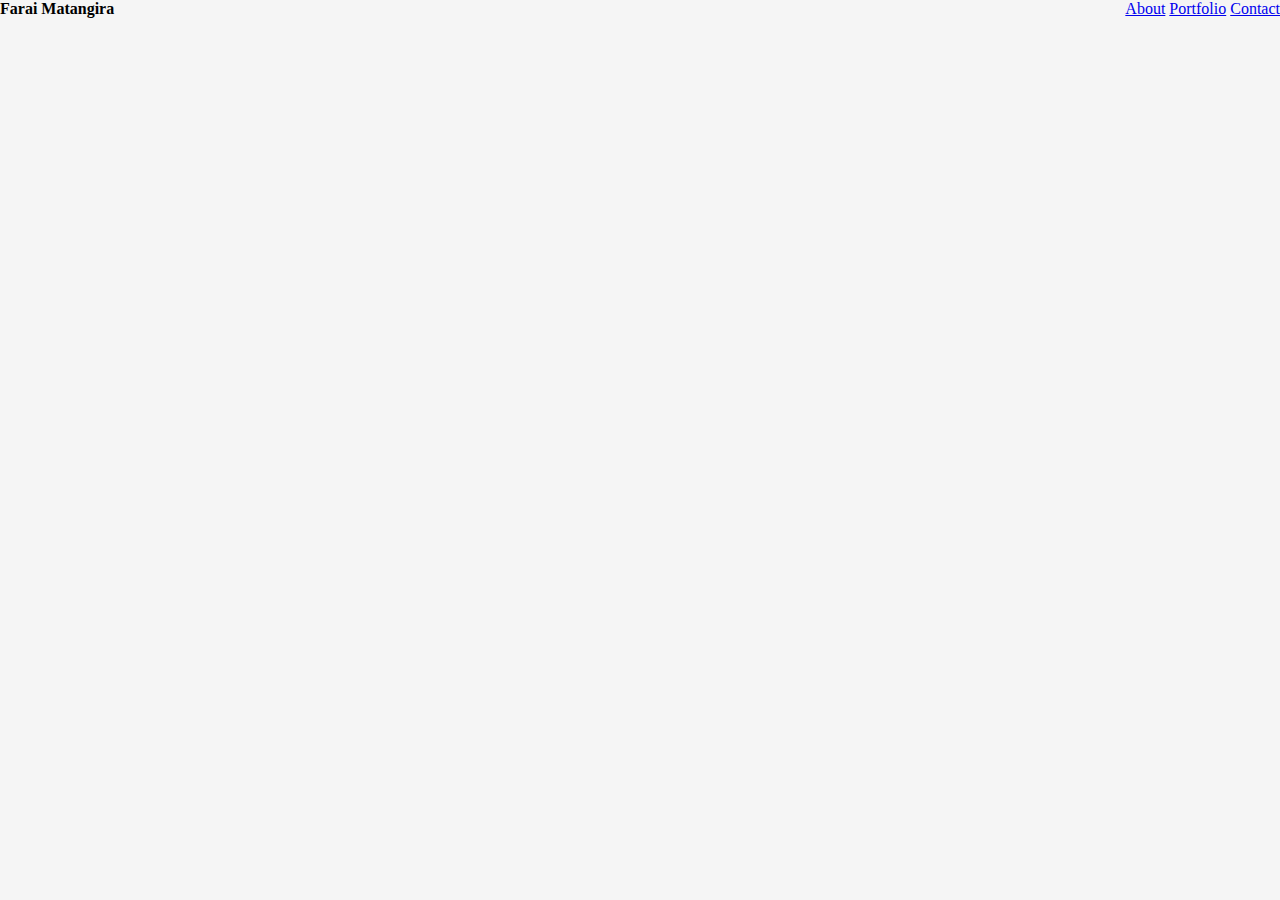
==== index.html @ d5699e8a "Put the name and navbar in the same line." ====
<!DOCTYPE html>
<html lang="en" dir="ltr">
  <head>

    <meta charset="utf-8">
    <title>Farai's Portfolio</title>
    <link rel="stylesheet" href="assets/css/style.css">

    <div class="banner">
      <div class="name">
        <h1>Farai Matangira</h1>
      </div>
      
      <ul class="navbar">
        <li><a href="index.html">About</a></li>
        <li><a href="porfolio.html">Portfolio</a></li>
        <li><a href="contact.html">Contact</a></li>
      </ul>
    </div>

  </head>
  <body>


  </body>
</html>
---- assets/css/style.css ----
* {
        margin: 0;
        padding: 0;
        border: 0;
        outline: 0;
        font-size: 100%;
        vertical-align: baseline;
        background: transparent;
    }


body{
  background-color: whitesmoke;
}

.banner{
  background-color: white;
}

h1 {
  float: left;
}
.navbar {
  list-style-type: none;
  float: right;
}
.navbar li {
  display: inline-block;
}
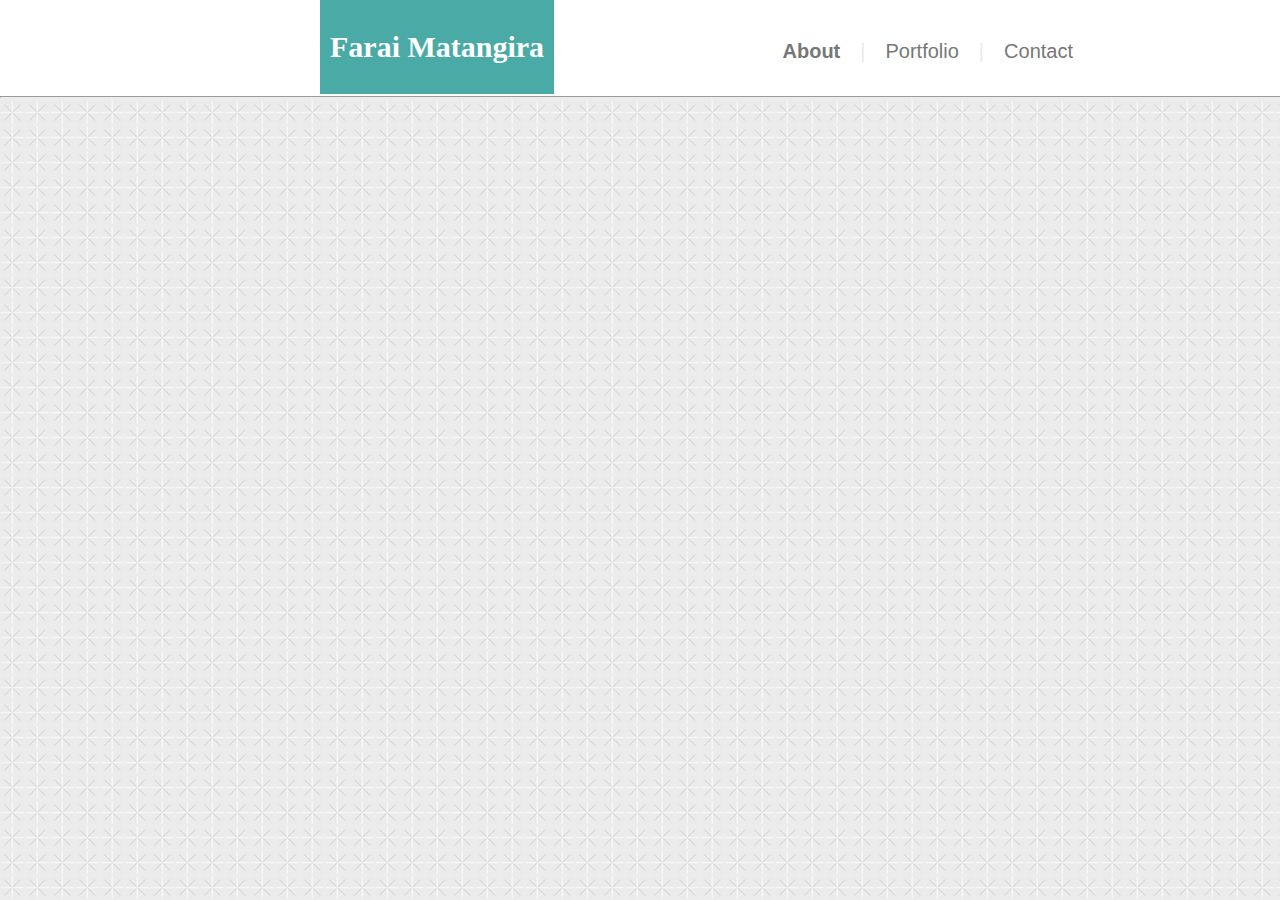
==== commit 7904efd3: "Set header and background template" ====
--- a/index.html
+++ b/index.html
@@ -6,21 +6,26 @@
     <title>Farai's Portfolio</title>
     <link rel="stylesheet" href="assets/css/style.css">
 
+  </head>
+  <body>
+
     <div class="banner">
+
       <div class="name">
         <h1>Farai Matangira</h1>
       </div>
-      
+
       <ul class="navbar">
-        <li><a href="index.html">About</a></li>
-        <li><a href="porfolio.html">Portfolio</a></li>
+        <li class="active"><a href="index.html">About</a></li>
+        <li class="dividers">|</li>
+        <li><a href="portfolio.html">Portfolio</a></li>
+        <li class="dividers">|</li>
         <li><a href="contact.html">Contact</a></li>
       </ul>
+
     </div>
-
-  </head>
-  <body>
-
-
+    <hr id="shadow">
+    <!-- <h1 class="aboutme">About Me</h1>
+    <hr> -->
   </body>
 </html>
--- a/assets/css/style.css
+++ b/assets/css/style.css
@@ -1,29 +1,58 @@
-* {
-        margin: 0;
-        padding: 0;
-        border: 0;
-        outline: 0;
-        font-size: 100%;
-        vertical-align: baseline;
-        background: transparent;
-    }
-
-
-body{
+body {
+  margin: 0;
   background-color: whitesmoke;
+  background-image: url("../images/criss-cross.png");
 }
 
 .banner{
   background-color: white;
+  height: 96.19px;
 }
 
-h1 {
+.name {
   float: left;
+  margin-left: 25%;
+  padding: 10px;
+  background-color: #4aaaa5;
+  font-size: 15px;
+  overflow: auto;
+  color: white;
 }
+
 .navbar {
   list-style-type: none;
   float: right;
+  margin-right: 15%;
+  margin-top: 30px;
+  font-size: 20px;
 }
-.navbar li {
+
+a {
+  text-decoration: none;
+  color: #777777;
+}
+
+.active {
+  font-weight: 900;
+}
+
+li {
   display: inline-block;
+  font-family: 'Arial', 'Helvetica Neue', Helvetica, sans-serif;
+  padding: 10px 15px;
 }
+
+.dividers {
+  padding: 10px 0;
+  color: #777777;
+  opacity: 0.15;
+}
+
+hr {
+  width: 960px;
+}
+
+#shadow {
+  margin: 0;
+  width: 100%;
+}
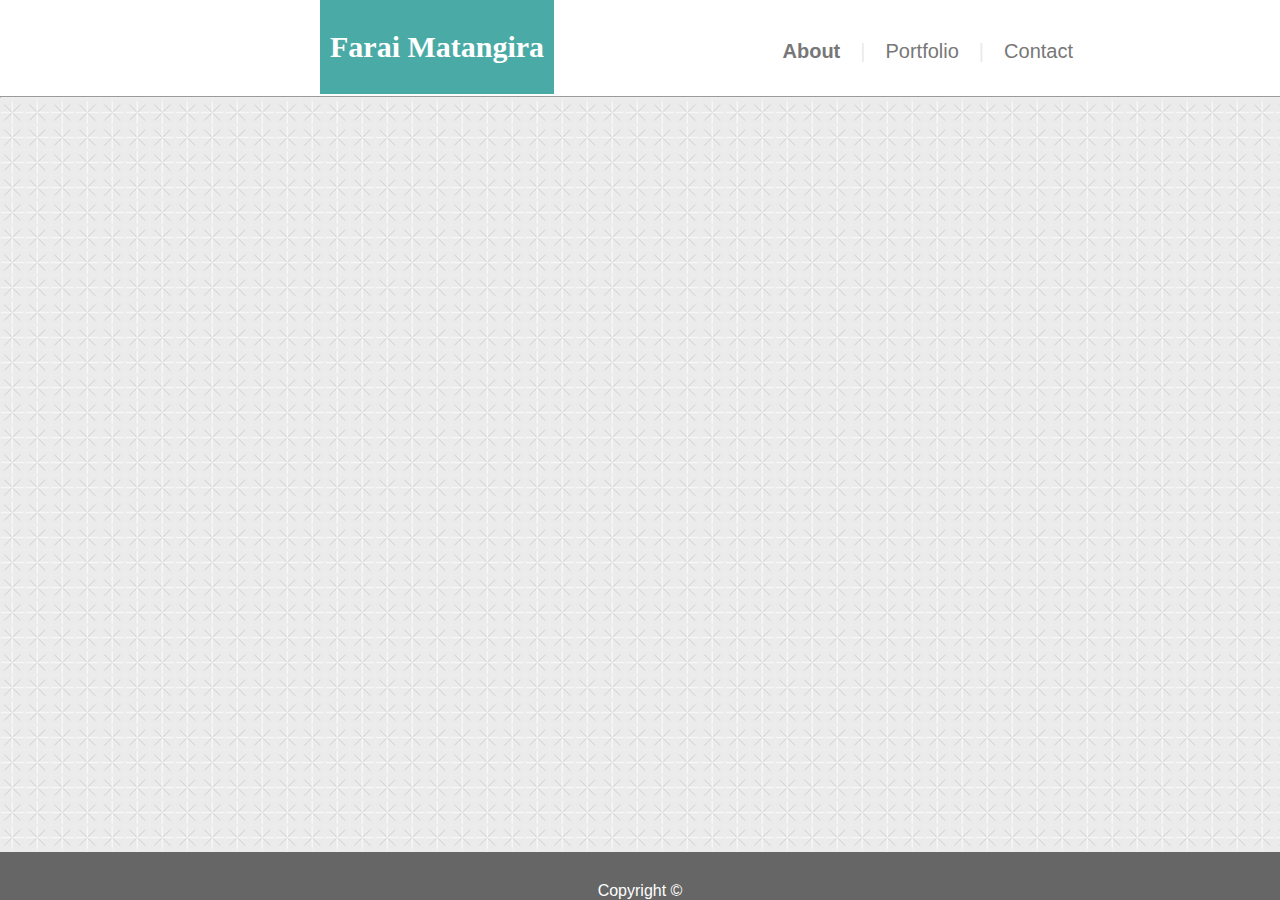
==== commit 2f4d7941: "Created footer, set template for other html files" ====
--- a/index.html
+++ b/index.html
@@ -1,14 +1,15 @@
 <!DOCTYPE html>
 <html lang="en" dir="ltr">
+
+
   <head>
+    <meta charset="utf-8">
+    <title>About Me</title>
+    <link rel="stylesheet" href="assets/css/style.css">
+  </head>
 
-    <meta charset="utf-8">
-    <title>Farai's Portfolio</title>
-    <link rel="stylesheet" href="assets/css/style.css">
 
-  </head>
   <body>
-
     <div class="banner">
 
       <div class="name">
@@ -24,8 +25,14 @@
       </ul>
 
     </div>
+
     <hr id="shadow">
-    <!-- <h1 class="aboutme">About Me</h1>
-    <hr> -->
   </body>
+
+
+  <footer>
+    Copyright ©
+  </footer>
+
+
 </html>
--- a/assets/css/style.css
+++ b/assets/css/style.css
@@ -56,3 +56,15 @@
   margin: 0;
   width: 100%;
 }
+
+footer {
+  position: fixed;
+  left: 0;
+  bottom: 0;
+  padding-top: 30px;
+  width: 100%;
+  background-color: #666666;
+  color: white;
+  font-family: 'Arial', 'Helvetica Neue', Helvetica, sans-serif;
+  text-align: center;
+}
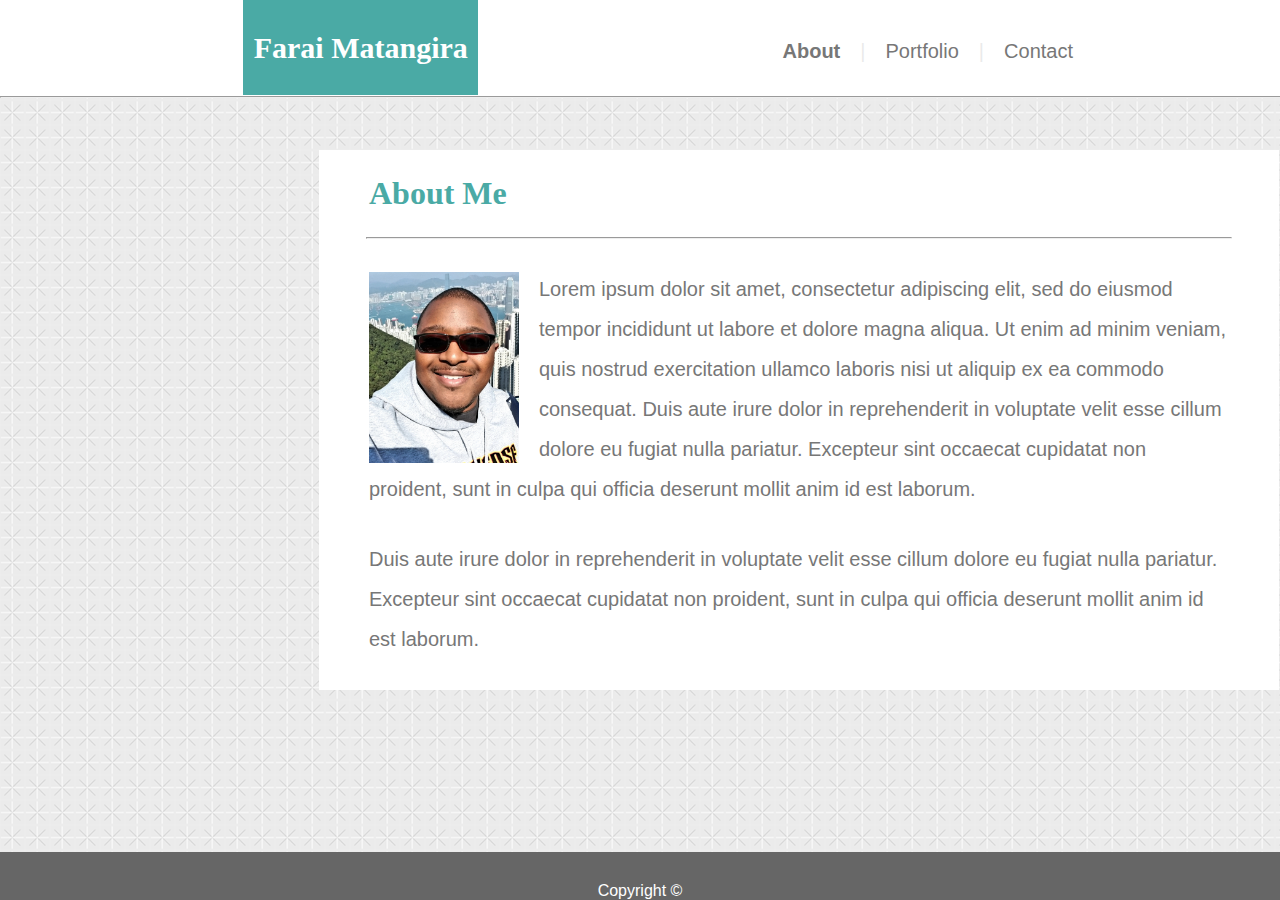
==== commit 58cdac44: "Almost finished with the "About Me" page. Have the footer accent left." ====
--- a/index.html
+++ b/index.html
@@ -3,30 +3,42 @@
 
 
   <head>
-    <meta charset="utf-8">
-    <title>About Me</title>
-    <link rel="stylesheet" href="assets/css/style.css">
+
+      <meta charset="utf-8">
+      <title>About Me</title>
+      <link rel="stylesheet" href="assets/css/style.css">
+
+      <div class="banner">
+
+          <div id="name">
+              <h1>Farai Matangira</h1>
+          </div>
+
+          <ul class="navbar">
+              <li class="active"><a href="index.html">About</a></li>
+              <li class="dividers">|</li>
+              <li><a href="portfolio.html">Portfolio</a></li>
+              <li class="dividers">|</li>
+              <li><a href="contact.html">Contact</a></li>
+          </ul>
+
+      </div>
+
+      <hr class="shadow">
+
   </head>
 
 
   <body>
-    <div class="banner">
 
-      <div class="name">
-        <h1>Farai Matangira</h1>
+      <div class="container">
+          <h1 id="aboutMe">About Me</h1>
+          <hr id="aboutMeDivide">
+          <img src="assets/images/20191010_143954.jpg" alt="Picture of Me" id="picOfMe">
+          <p id="aboutMe-p">Lorem ipsum dolor sit amet, consectetur adipiscing elit, sed do eiusmod tempor incididunt ut labore et dolore magna aliqua. Ut enim ad minim veniam, quis nostrud exercitation ullamco laboris nisi ut aliquip ex ea commodo consequat. Duis aute irure dolor in reprehenderit in voluptate velit esse cillum dolore eu fugiat nulla pariatur. Excepteur sint occaecat cupidatat non proident, sunt in culpa qui officia deserunt mollit anim id est laborum.</p>
+          <p id="aboutMe-p">Duis aute irure dolor in reprehenderit in voluptate velit esse cillum dolore eu fugiat nulla pariatur. Excepteur sint occaecat cupidatat non proident, sunt in culpa qui officia deserunt mollit anim id est laborum.</p>
       </div>
 
-      <ul class="navbar">
-        <li class="active"><a href="index.html">About</a></li>
-        <li class="dividers">|</li>
-        <li><a href="portfolio.html">Portfolio</a></li>
-        <li class="dividers">|</li>
-        <li><a href="contact.html">Contact</a></li>
-      </ul>
-
-    </div>
-
-    <hr id="shadow">
   </body>
 
 
--- a/assets/css/style.css
+++ b/assets/css/style.css
@@ -1,22 +1,21 @@
-body {
-  margin: 0;
-  background-color: whitesmoke;
-  background-image: url("../images/criss-cross.png");
-}
+/* ***************************************************************************
+********************|||||||||||||||| HEAD ||||||||||||||||********************
+*************************************************************************** */
 
 .banner{
   background-color: white;
   height: 96.19px;
 }
 
-.name {
+#name {
   float: left;
-  margin-left: 25%;
-  padding: 10px;
+  margin-left: 19%;
+  padding: 10.5px;
   background-color: #4aaaa5;
   font-size: 15px;
   overflow: auto;
   color: white;
+  font-family: 'Georgia', Times, 'Times New Roman', serif;
 }
 
 .navbar {
@@ -30,6 +29,10 @@
 a {
   text-decoration: none;
   color: #777777;
+}
+
+a:hover {
+  color: #4aaaa5;
 }
 
 .active {
@@ -48,11 +51,7 @@
   opacity: 0.15;
 }
 
-hr {
-  width: 960px;
-}
-
-#shadow {
+.shadow {
   margin: 0;
   width: 100%;
 }
@@ -68,3 +67,59 @@
   font-family: 'Arial', 'Helvetica Neue', Helvetica, sans-serif;
   text-align: center;
 }
+
+/* ***************************************************************************
+********************|||||||||||||||| BODY ||||||||||||||||********************
+*************************************************************************** */
+
+
+body {
+  margin: 0;
+  background-image: url("../images/criss-cross.png");
+}
+
+#aboutMe {
+  margin: 25px 0 25px 50px;
+  font-family: 'Georgia', Times, 'Times New Roman', serif;
+  color: #4aaaa5;
+}
+
+#aboutMeDivide {
+  width: 90%;
+  margin-top: 20px;
+}
+
+#aboutMe-p {
+  margin: 30px 0 0 50px;
+  padding-right: 50px;
+  font-family: 'Arial', 'Helvetica Neue', Helvetica, sans-serif;
+  color: #777777;
+  font-size: 20px;
+  line-height: 2;
+}
+
+#picOfMe {
+  float: left;
+  margin: 25px 0 0 50px;
+  width: 150px;
+  padding-right: 20px;
+}
+
+.container {
+    background-color: white;
+    position: absolute;
+    top: 150px;
+    left: 319px;
+    width: 960px;
+    height: 540px;
+}​
+/* ***************************************************************************
+********************|||||||||||||||| FOOT ||||||||||||||||********************
+*************************************************************************** */
+
+/* #footAccent{
+  position: relative;
+  top: 50px;
+  border-color: black;
+  margin: 0 200px 0 0;
+} */
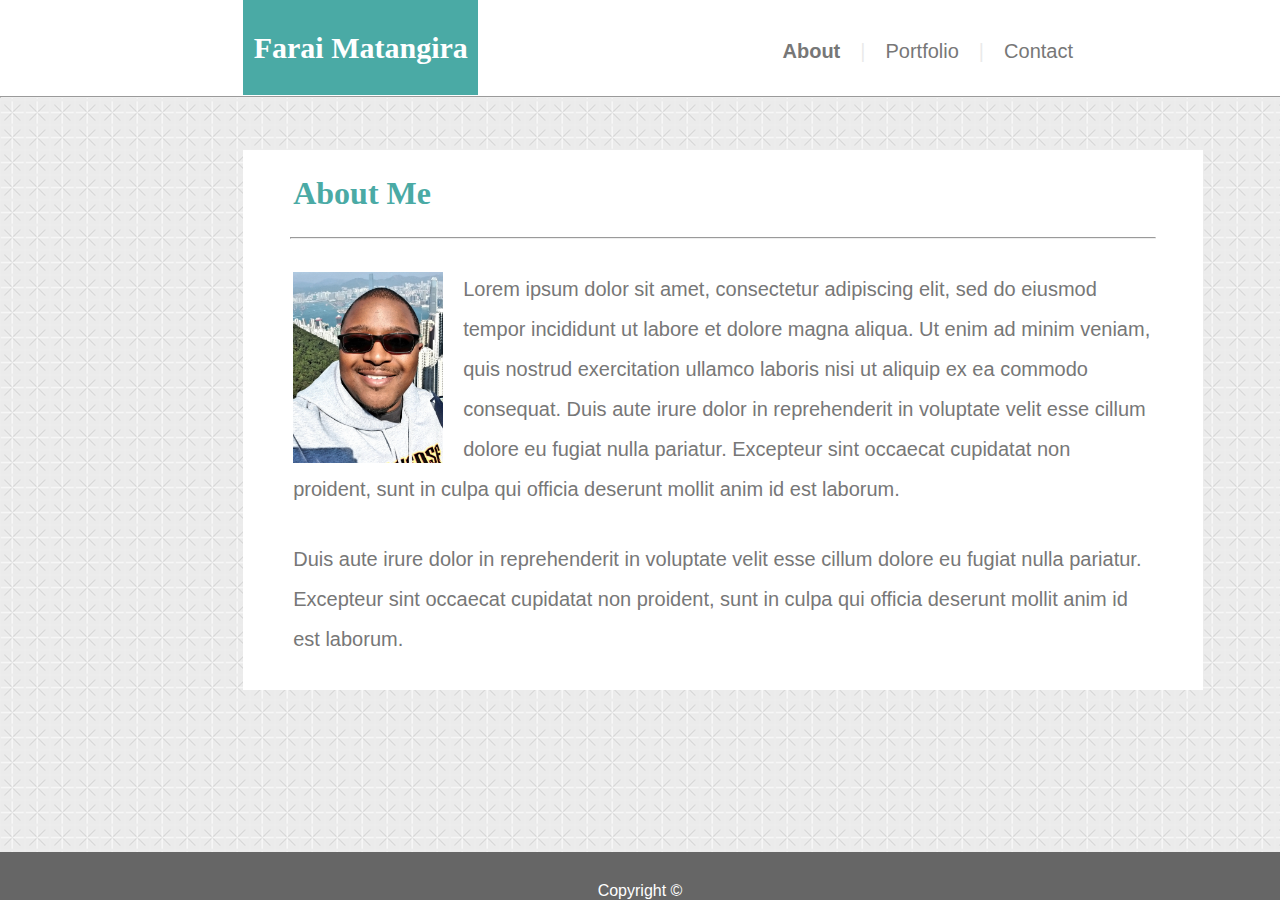
==== commit 08eeb89a: "Got pictures aligned in portfolio and first title set." ====
--- a/index.html
+++ b/index.html
@@ -32,8 +32,8 @@
   <body>
 
       <div class="container">
-          <h1 id="aboutMe">About Me</h1>
-          <hr id="aboutMeDivide">
+          <h1 id="contentHeading">About Me</h1>
+          <hr id="contentDivide">
           <img src="assets/images/20191010_143954.jpg" alt="Picture of Me" id="picOfMe">
           <p id="aboutMe-p">Lorem ipsum dolor sit amet, consectetur adipiscing elit, sed do eiusmod tempor incididunt ut labore et dolore magna aliqua. Ut enim ad minim veniam, quis nostrud exercitation ullamco laboris nisi ut aliquip ex ea commodo consequat. Duis aute irure dolor in reprehenderit in voluptate velit esse cillum dolore eu fugiat nulla pariatur. Excepteur sint occaecat cupidatat non proident, sunt in culpa qui officia deserunt mollit anim id est laborum.</p>
           <p id="aboutMe-p">Duis aute irure dolor in reprehenderit in voluptate velit esse cillum dolore eu fugiat nulla pariatur. Excepteur sint occaecat cupidatat non proident, sunt in culpa qui officia deserunt mollit anim id est laborum.</p>
--- a/assets/css/style.css
+++ b/assets/css/style.css
@@ -78,13 +78,13 @@
   background-image: url("../images/criss-cross.png");
 }
 
-#aboutMe {
+#contentHeading {
   margin: 25px 0 25px 50px;
   font-family: 'Georgia', Times, 'Times New Roman', serif;
   color: #4aaaa5;
 }
 
-#aboutMeDivide {
+#contentDivide {
   width: 90%;
   margin-top: 20px;
 }
@@ -105,14 +105,42 @@
   padding-right: 20px;
 }
 
+#hangmanPic {
+  margin: 25px 0 0 50px;
+  padding-left: 35px;
+  width: 200px;
+}
+
+#hangmanTitle {
+  position: absolute;
+  top: 43%;
+  left: 8.9%;
+  margin: 0;
+  padding: 5px 36.7px;
+  background-color: #4aaaa5;
+  color: white;
+  font-size: 30px;
+}
+
+#rpgPic {
+  margin: 25px 0 0 50px;
+  width: 200px;
+}
+
+#portfolioContainer {
+  height: 600px;
+}
+
 .container {
     background-color: white;
     position: absolute;
     top: 150px;
-    left: 319px;
+    left: 19%;
     width: 960px;
     height: 540px;
 }​
+
+
 /* ***************************************************************************
 ********************|||||||||||||||| FOOT ||||||||||||||||********************
 *************************************************************************** */
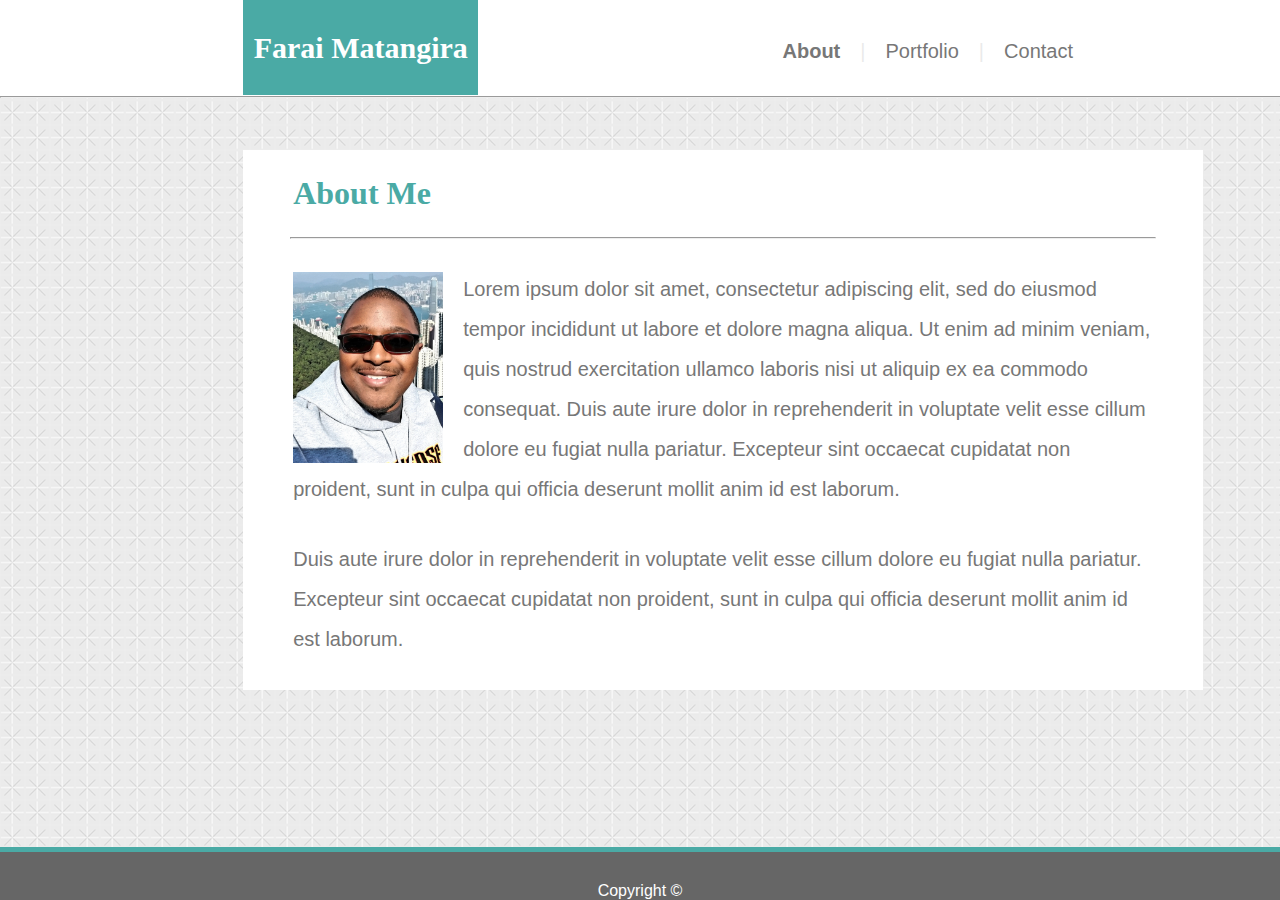
==== commit c743f291: "Finished portfolio page." ====
--- a/index.html
+++ b/index.html
@@ -39,12 +39,10 @@
           <p id="aboutMe-p">Duis aute irure dolor in reprehenderit in voluptate velit esse cillum dolore eu fugiat nulla pariatur. Excepteur sint occaecat cupidatat non proident, sunt in culpa qui officia deserunt mollit anim id est laborum.</p>
       </div>
 
+
+      <div class="footer">
+          Copyright ©
+      </div>
+      
   </body>
-
-
-  <footer>
-    Copyright ©
-  </footer>
-
-
 </html>
--- a/assets/css/style.css
+++ b/assets/css/style.css
@@ -56,7 +56,7 @@
   width: 100%;
 }
 
-footer {
+.footer {
   position: fixed;
   left: 0;
   bottom: 0;
@@ -66,6 +66,7 @@
   color: white;
   font-family: 'Arial', 'Helvetica Neue', Helvetica, sans-serif;
   text-align: center;
+  border-top: 5px solid #4aaaa5;
 }
 
 /* ***************************************************************************
@@ -105,7 +106,7 @@
   padding-right: 20px;
 }
 
-#hangmanPic {
+#portfolioPic {
   margin: 25px 0 0 50px;
   padding-left: 35px;
   width: 200px;
@@ -113,18 +114,62 @@
 
 #hangmanTitle {
   position: absolute;
-  top: 43%;
-  left: 8.9%;
+  top: 45.5%;
+  left: 8.85%;
   margin: 0;
-  padding: 5px 36.7px;
+  padding: 5px 61.1px;
   background-color: #4aaaa5;
   color: white;
-  font-size: 30px;
+  font-size: 20px;
+  font-weight: 100;
 }
 
-#rpgPic {
-  margin: 25px 0 0 50px;
-  width: 200px;
+#triviaTitle {
+  position: absolute;
+  top: 45.5%;
+  left: 39%;
+  margin: 0;
+  padding: 5px 49.2px;
+  background-color: #4aaaa5;
+  color: white;
+  font-size: 20px;
+  font-weight: 100;
+}
+
+#rpsTitle {
+  position: absolute;
+  top: 45.5%;
+  left: 69%;
+  margin: 0;
+  padding: 5px 18px;
+  background-color: #4aaaa5;
+  color: white;
+  font-size: 20px;
+  font-weight: 100;
+}
+
+#rpgTitle {
+  position: absolute;
+  top: 83.8%;
+  left: 8.85%;
+  margin: 0;
+  padding: 5px 54.2px;
+  background-color: #4aaaa5;
+  color: white;
+  font-size: 20px;
+  font-weight: 100;
+}
+
+#widgetTitle {
+  position: absolute;
+  top: 83.8%;
+  left: 38.95%;
+  margin: 0;
+  padding: 5px 18.3px;
+  background-color: #4aaaa5;
+  color: white;
+  font-size: 20px;
+  font-weight: 100;
 }
 
 #portfolioContainer {
@@ -138,16 +183,4 @@
     left: 19%;
     width: 960px;
     height: 540px;
-}​
-
-
-/* ***************************************************************************
-********************|||||||||||||||| FOOT ||||||||||||||||********************
-*************************************************************************** */
-
-/* #footAccent{
-  position: relative;
-  top: 50px;
-  border-color: black;
-  margin: 0 200px 0 0;
-} */
+}
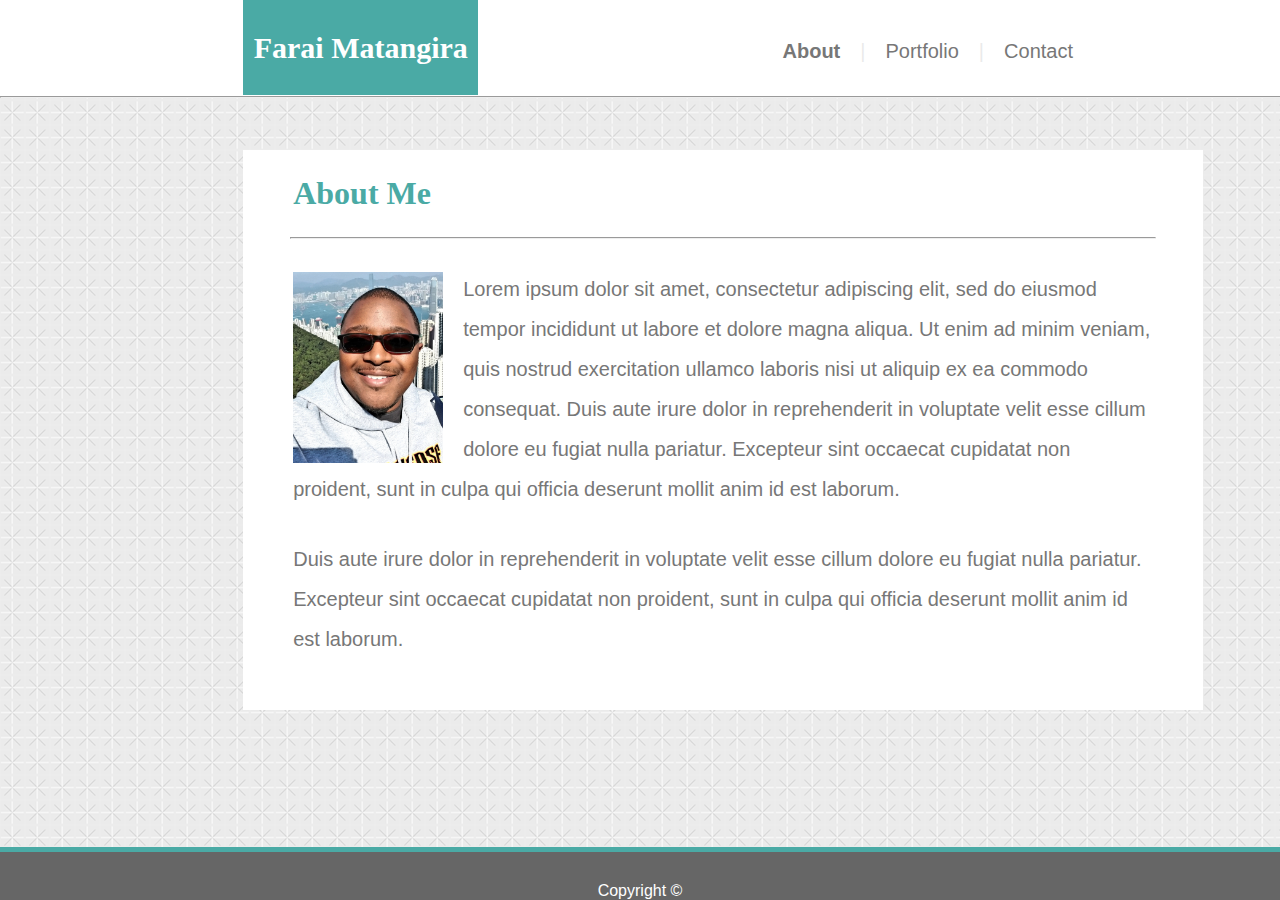
==== commit 19638d48: "Finished homework 1 project." ====
--- a/index.html
+++ b/index.html
@@ -1,6 +1,5 @@
 <!DOCTYPE html>
 <html lang="en" dir="ltr">
-
 
   <head>
 
@@ -43,6 +42,6 @@
       <div class="footer">
           Copyright ©
       </div>
-      
+
   </body>
 </html>
--- a/assets/css/style.css
+++ b/assets/css/style.css
@@ -6,6 +6,7 @@
   background-color: white;
   height: 96.19px;
 }
+
 
 #name {
   float: left;
@@ -17,6 +18,13 @@
   color: white;
   font-family: 'Georgia', Times, 'Times New Roman', serif;
 }
+
+/* @media screen and (max-width: 768px) {
+  #name{
+      background-color: yellow;
+      color: red;
+    }
+} */
 
 .navbar {
   list-style-type: none;
@@ -176,11 +184,75 @@
   height: 600px;
 }
 
+label, input {
+  display: block;
+}
+
+.contactName1 {
+  margin-top: 25px;
+  padding-bottom: 10px;
+  font-family: 'Arial', 'Helvetica Neue', Helvetica, sans-serif;
+  color: #777777;
+}
+
+.contactName2 {
+  height: 25px;
+  width: 89%;
+  font-size: 20px;
+}
+
+.contactName1,.contactName2 {
+  margin-left: 5%;
+}
+
+.contactEmail1 {
+  margin-top: 25px;
+  padding-bottom: 10px;
+  font-family: 'Arial', 'Helvetica Neue', Helvetica, sans-serif;
+  color: #777777;
+}
+
+.contactEmail2 {
+  height: 25px;
+  width: 89%;
+  font-size: 20px;
+}
+
+.contactEmail1,.contactEmail2 {
+  margin-left: 5%;
+}
+
+.contactMsg1 {
+  margin-top: 25px;
+  padding-bottom: 10px;
+  font-family: 'Arial', 'Helvetica Neue', Helvetica, sans-serif;
+  color: #777777;
+}
+
+.contactMsg2 {
+  height: 150px;
+  width: 89%;
+  font-size: 20px;
+}
+
+.contactMsg1,.contactMsg2 {
+  margin-left: 5%;
+}
+
+button {
+  margin: 25px 0 0 5%;
+  height: 45px;
+  width: 120px;
+  background-color: #4aaaa5;
+  color: white;
+  font-size: 1em;
+}
+
 .container {
     background-color: white;
     position: absolute;
     top: 150px;
     left: 19%;
     width: 960px;
-    height: 540px;
-}
+    height: 560px;
+}
